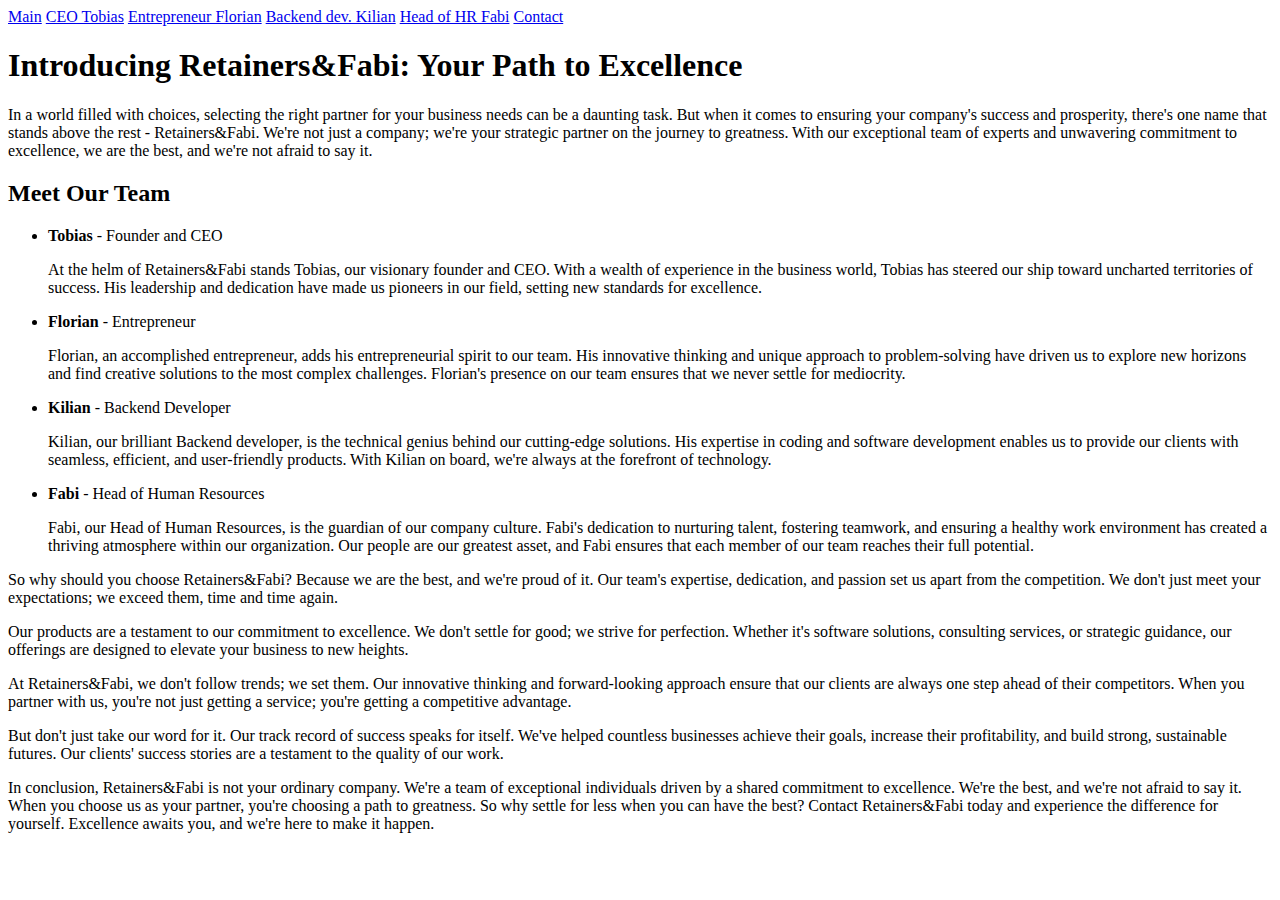
==== index.html @ 8b334878 "added icon to index.html and retainer1.html" ====
<!DOCTYPE html>
<html lang="en">
<head>
    <a href="style.css"></a>
    <title>Retainers&Fabi</title>
    <link rel="icon" type="image/png" href="hacker.png">
</head>
<body>
    <nav>
        <a href="index.html">Main</a>
        <a href="retainer1.html">CEO Tobias</a>
        <a href="retainer2.html">Entrepreneur Florian</a>
        <a href="retainer3.html">Backend dev. Kilian</a>
        <a href="fabi.html">Head of HR Fabi</a>
        <a href="contact.html">Contact</a>
    </nav>
    <h1>Introducing Retainers&Fabi: Your Path to Excellence</h1>

    <p>In a world filled with choices, selecting the right partner for your business needs can be a daunting task. But when it comes to ensuring your company's success and prosperity, there's one name that stands above the rest - Retainers&Fabi. We're not just a company; we're your strategic partner on the journey to greatness. With our exceptional team of experts and unwavering commitment to excellence, we are the best, and we're not afraid to say it.</p>

    <h2>Meet Our Team</h2>
    <ul>
        <li><strong>Tobias</strong> - Founder and CEO</li>
        <p>At the helm of Retainers&Fabi stands Tobias, our visionary founder and CEO. With a wealth of experience in the business world, Tobias has steered our ship toward uncharted territories of success. His leadership and dedication have made us pioneers in our field, setting new standards for excellence.</p>

        <li><strong>Florian</strong> - Entrepreneur</li>
        <p>Florian, an accomplished entrepreneur, adds his entrepreneurial spirit to our team. His innovative thinking and unique approach to problem-solving have driven us to explore new horizons and find creative solutions to the most complex challenges. Florian's presence on our team ensures that we never settle for mediocrity.</p>

        <li><strong>Kilian</strong> - Backend Developer</li>
        <p>Kilian, our brilliant Backend developer, is the technical genius behind our cutting-edge solutions. His expertise in coding and software development enables us to provide our clients with seamless, efficient, and user-friendly products. With Kilian on board, we're always at the forefront of technology.</p>

        <li><strong>Fabi</strong> - Head of Human Resources</li>
        <p>Fabi, our Head of Human Resources, is the guardian of our company culture. Fabi's dedication to nurturing talent, fostering teamwork, and ensuring a healthy work environment has created a thriving atmosphere within our organization. Our people are our greatest asset, and Fabi ensures that each member of our team reaches their full potential.</p>
    </ul>

    <p>So why should you choose Retainers&Fabi? Because we are the best, and we're proud of it. Our team's expertise, dedication, and passion set us apart from the competition. We don't just meet your expectations; we exceed them, time and time again.</p>

    <p>Our products are a testament to our commitment to excellence. We don't settle for good; we strive for perfection. Whether it's software solutions, consulting services, or strategic guidance, our offerings are designed to elevate your business to new heights.</p>

    <p>At Retainers&Fabi, we don't follow trends; we set them. Our innovative thinking and forward-looking approach ensure that our clients are always one step ahead of their competitors. When you partner with us, you're not just getting a service; you're getting a competitive advantage.</p>

    <p>But don't just take our word for it. Our track record of success speaks for itself. We've helped countless businesses achieve their goals, increase their profitability, and build strong, sustainable futures. Our clients' success stories are a testament to the quality of our work.</p>

    <p>In conclusion, Retainers&Fabi is not your ordinary company. We're a team of exceptional individuals driven by a shared commitment to excellence. We're the best, and we're not afraid to say it. When you choose us as your partner, you're choosing a path to greatness. So why settle for less when you can have the best? Contact Retainers&Fabi today and experience the difference for yourself. Excellence awaits you, and we're here to make it happen.</p>

</html>
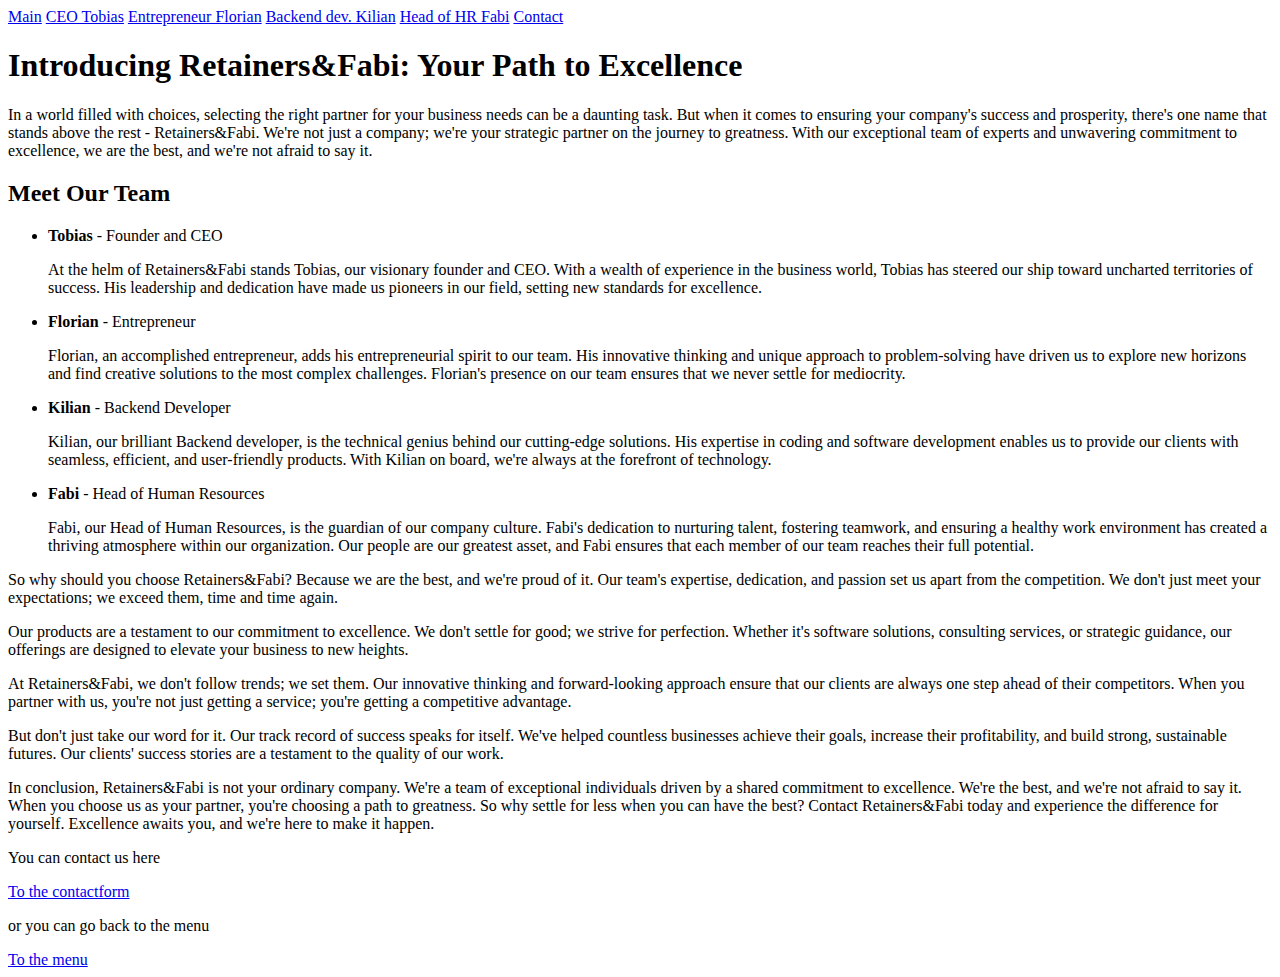
==== commit fd1c2465: "added footer to index.html" ====
--- a/index.html
+++ b/index.html
@@ -43,4 +43,10 @@
 
     <p>In conclusion, Retainers&Fabi is not your ordinary company. We're a team of exceptional individuals driven by a shared commitment to excellence. We're the best, and we're not afraid to say it. When you choose us as your partner, you're choosing a path to greatness. So why settle for less when you can have the best? Contact Retainers&Fabi today and experience the difference for yourself. Excellence awaits you, and we're here to make it happen.</p>
 
+    <footer>
+        <p>You can contact us here </p>
+        <a href="contact.html">To the contactform</a>
+        <p>or you can go back to the menu</p>
+        <a href="index.html">To the menu</a>
+    </footer>
 </html>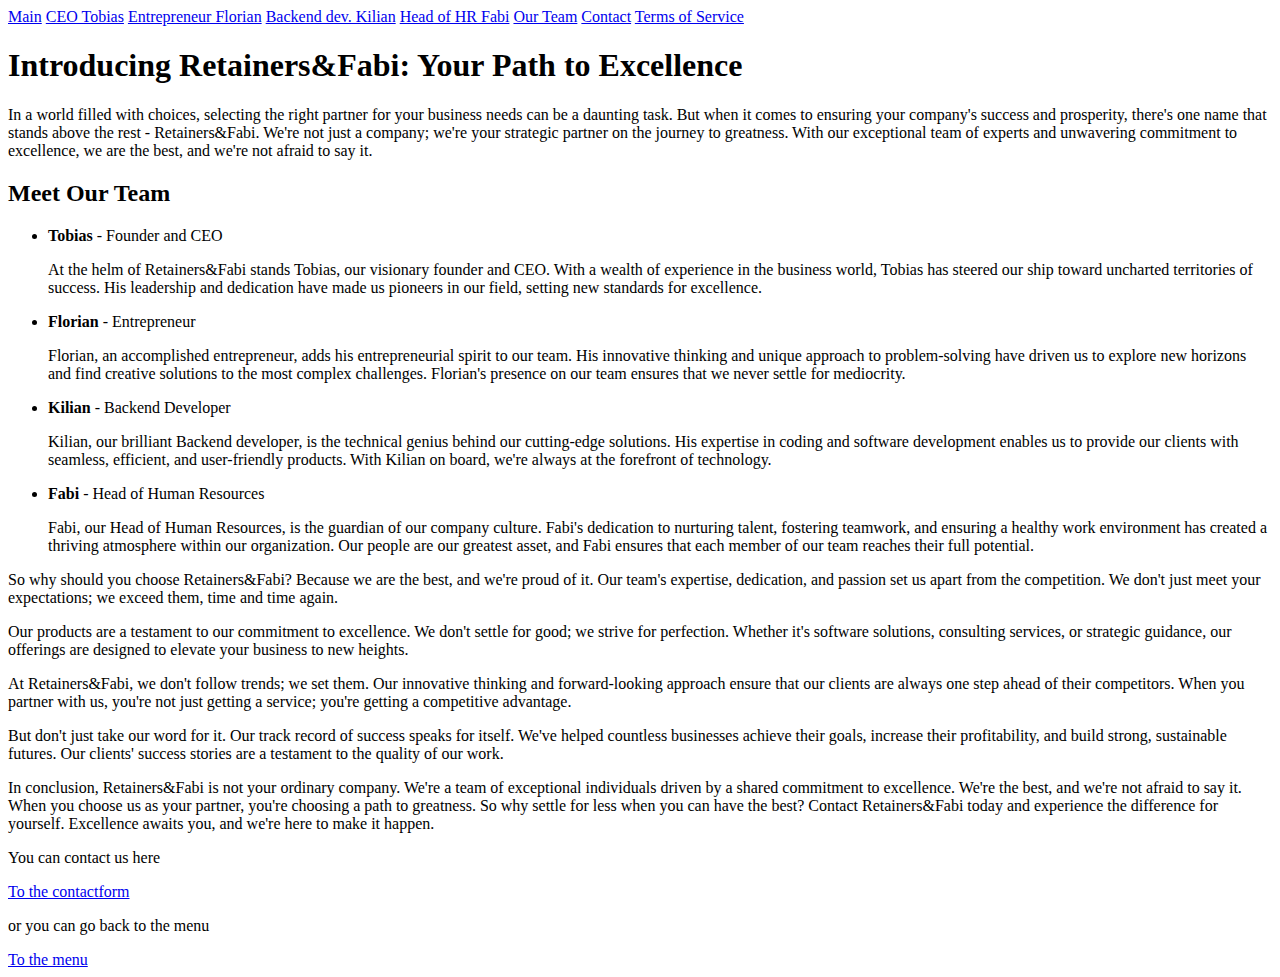
==== commit 7608987e: "fixed nav in index.html, ourProduct.html and retainer1.html" ====
--- a/index.html
+++ b/index.html
@@ -12,7 +12,9 @@
         <a href="retainer2.html">Entrepreneur Florian</a>
         <a href="retainer3.html">Backend dev. Kilian</a>
         <a href="fabi.html">Head of HR Fabi</a>
+        <a href="team.html">Our Team</a>
         <a href="contact.html">Contact</a>
+        <a href="datenschutzerklaerung.html">Terms of Service</a>
     </nav>
     <h1>Introducing Retainers&Fabi: Your Path to Excellence</h1>
 
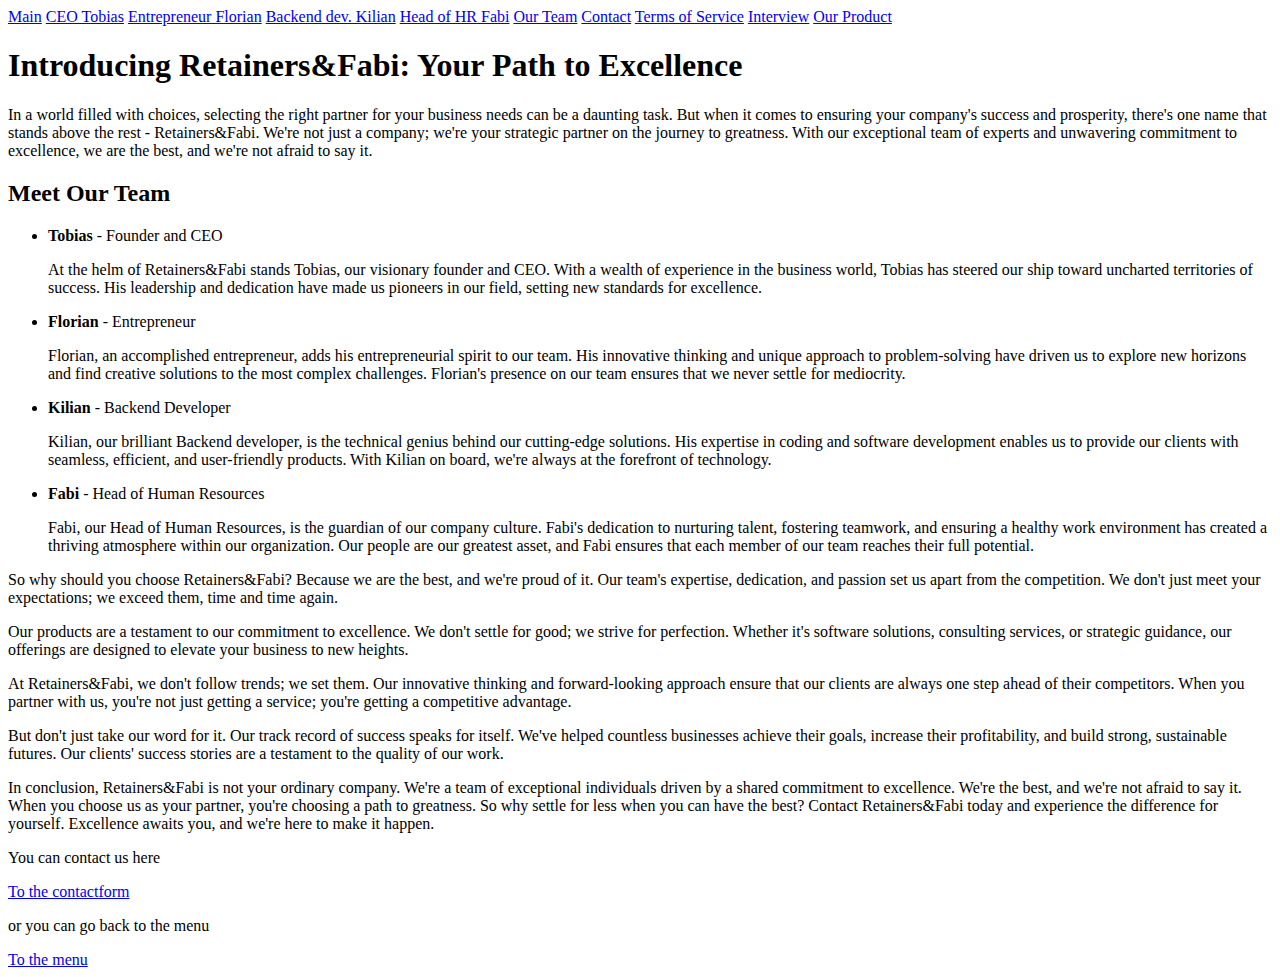
==== commit dc443b63: "updated nav on all pages" ====
--- a/index.html
+++ b/index.html
@@ -15,6 +15,8 @@
         <a href="team.html">Our Team</a>
         <a href="contact.html">Contact</a>
         <a href="datenschutzerklaerung.html">Terms of Service</a>
+        <a href="theInterview.html">Interview</a>
+        <a href="ourProduct.html">Our Product</a>
     </nav>
     <h1>Introducing Retainers&Fabi: Your Path to Excellence</h1>
 
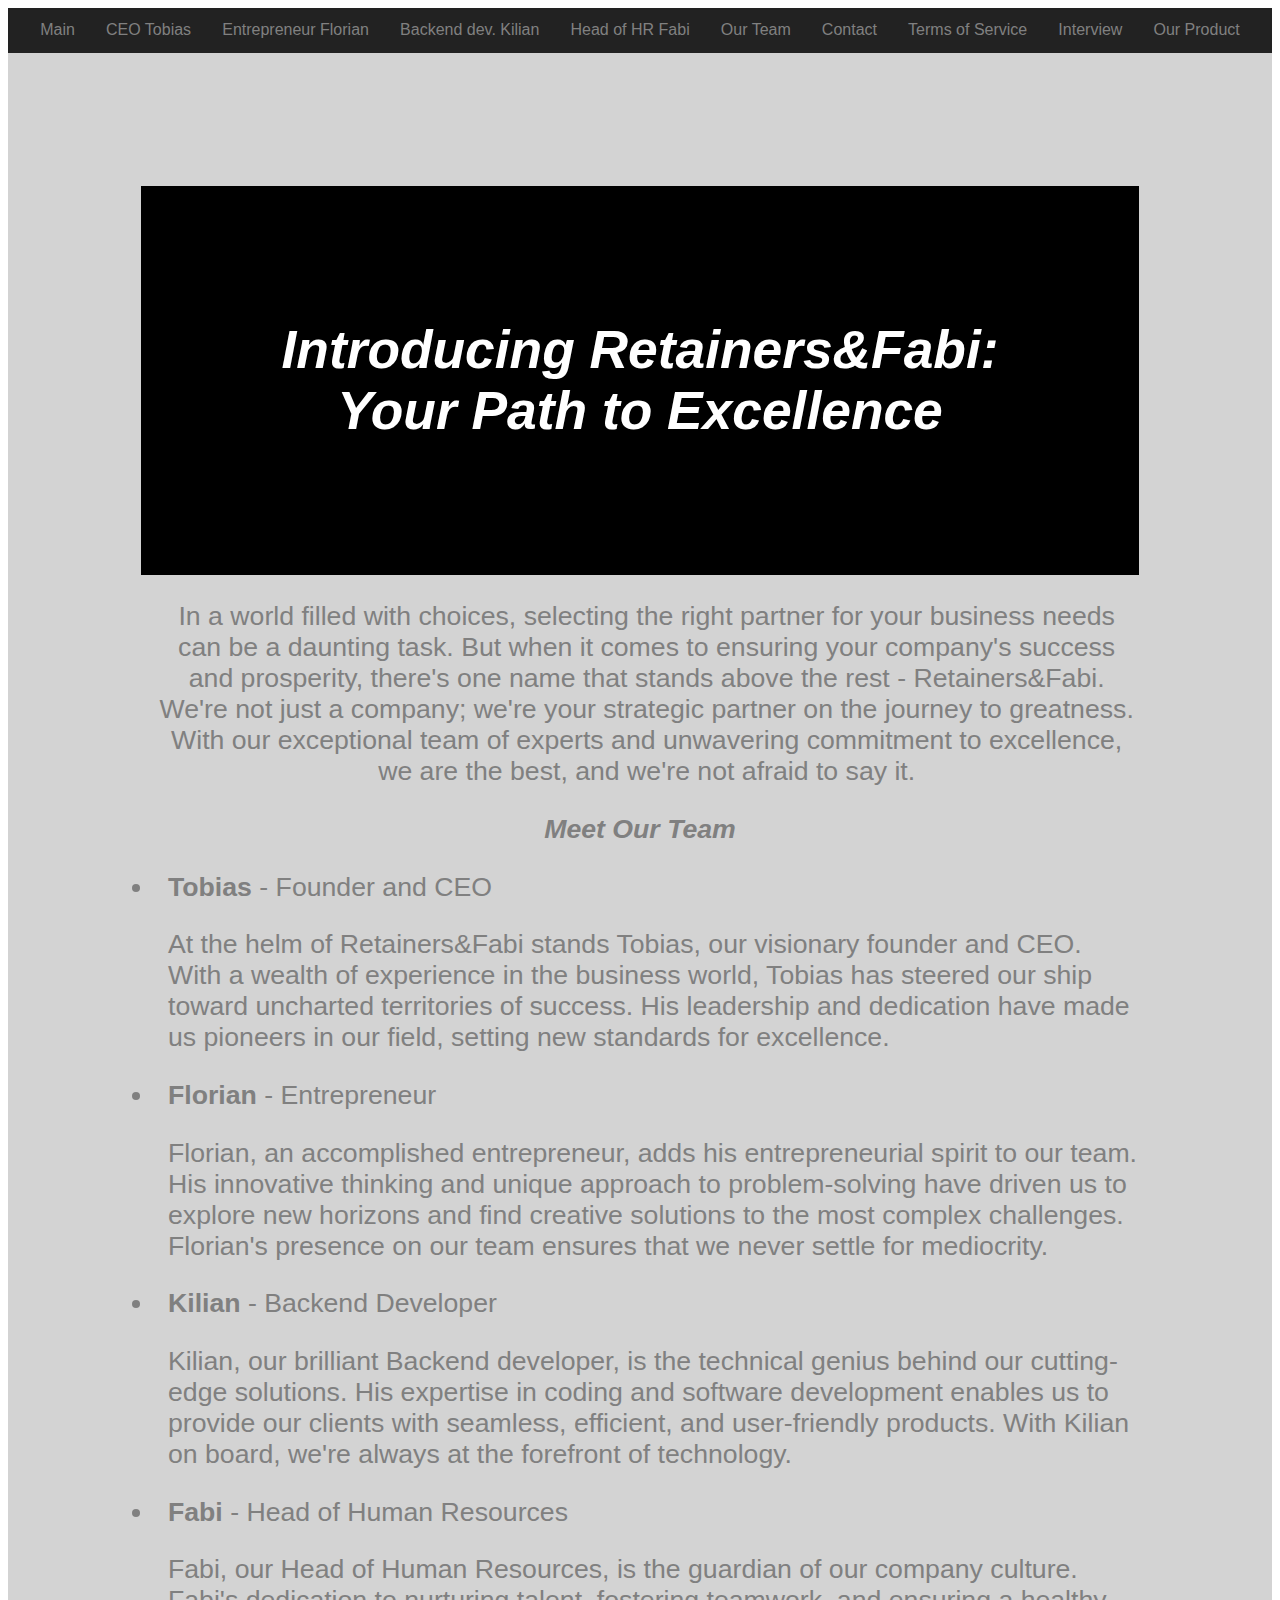
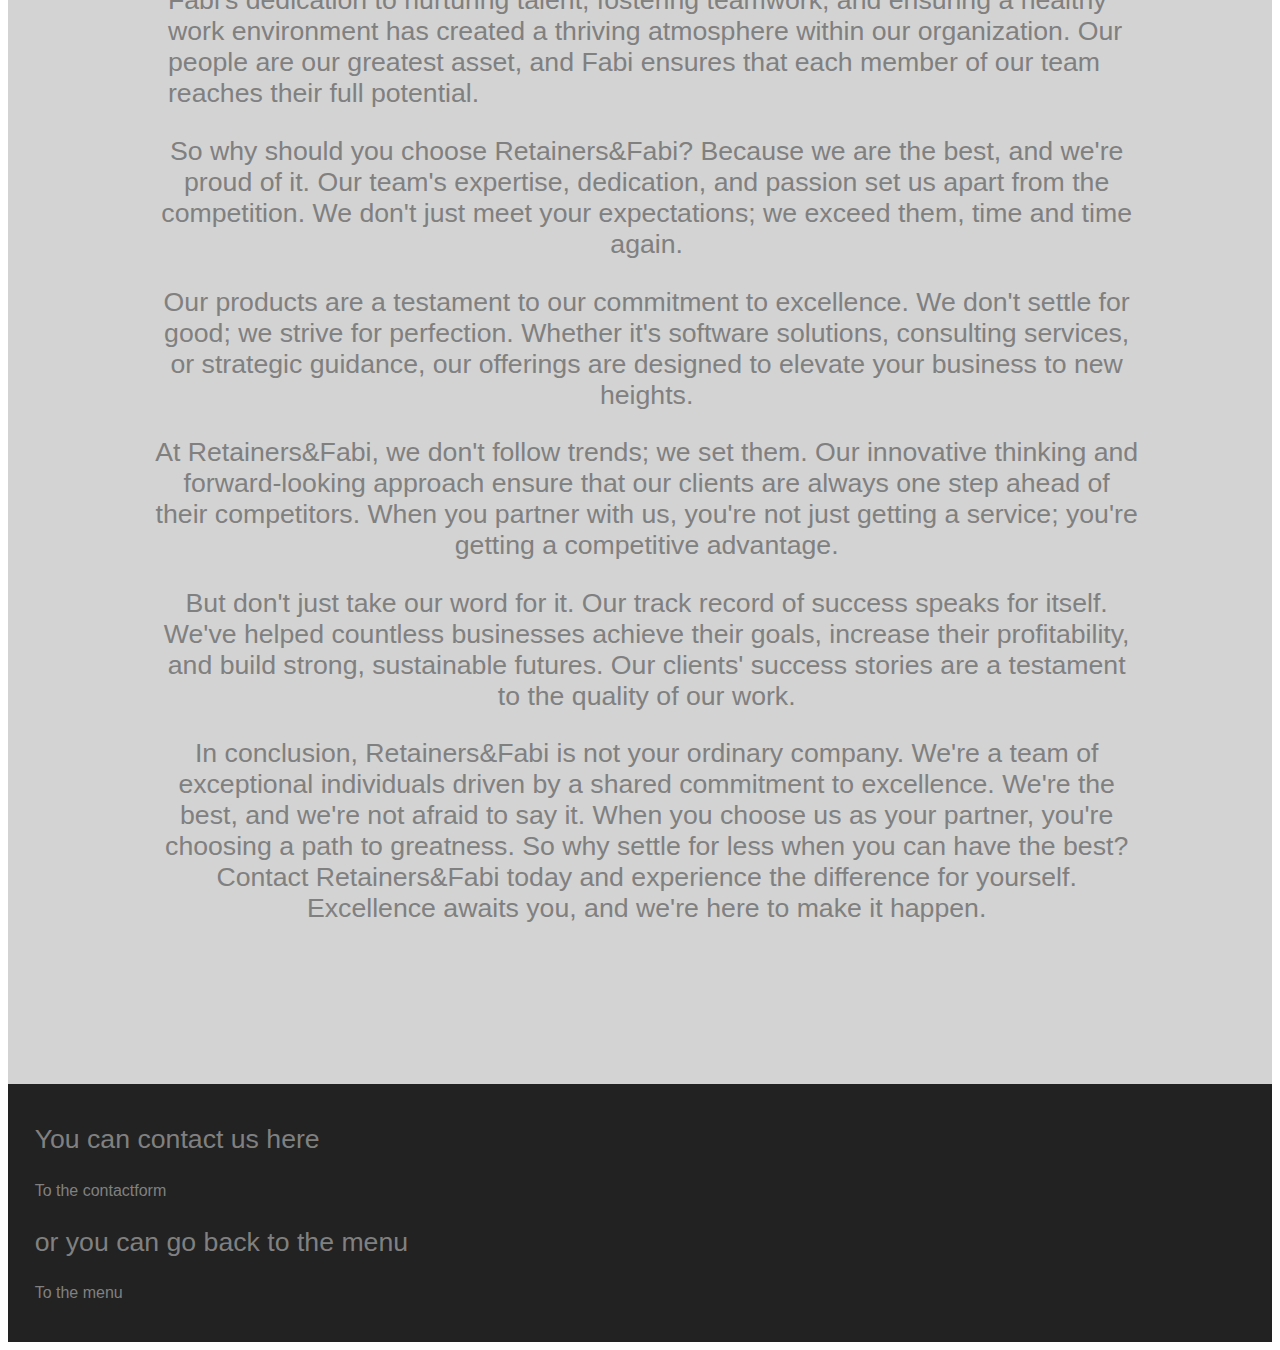
==== commit 81dedd99: "fixed style in index.html" ====
--- a/index.html
+++ b/index.html
@@ -1,7 +1,7 @@
 <!DOCTYPE html>
 <html lang="en">
 <head>
-    <a href="style.css"></a>
+    <link rel="stylesheet" href="style.css"></link>
     <title>Retainers&Fabi</title>
     <link rel="icon" type="image/png" href="hacker.png">
 </head>
@@ -18,6 +18,7 @@
         <a href="theInterview.html">Interview</a>
         <a href="ourProduct.html">Our Product</a>
     </nav>
+    <div class="content">
     <h1>Introducing Retainers&Fabi: Your Path to Excellence</h1>
 
     <p>In a world filled with choices, selecting the right partner for your business needs can be a daunting task. But when it comes to ensuring your company's success and prosperity, there's one name that stands above the rest - Retainers&Fabi. We're not just a company; we're your strategic partner on the journey to greatness. With our exceptional team of experts and unwavering commitment to excellence, we are the best, and we're not afraid to say it.</p>
@@ -46,7 +47,7 @@
     <p>But don't just take our word for it. Our track record of success speaks for itself. We've helped countless businesses achieve their goals, increase their profitability, and build strong, sustainable futures. Our clients' success stories are a testament to the quality of our work.</p>
 
     <p>In conclusion, Retainers&Fabi is not your ordinary company. We're a team of exceptional individuals driven by a shared commitment to excellence. We're the best, and we're not afraid to say it. When you choose us as your partner, you're choosing a path to greatness. So why settle for less when you can have the best? Contact Retainers&Fabi today and experience the difference for yourself. Excellence awaits you, and we're here to make it happen.</p>
-
+</div>
     <footer>
         <p>You can contact us here </p>
         <a href="contact.html">To the contactform</a>
--- a/style.css
+++ b/style.css
@@ -0,0 +1,64 @@
+*{
+    font-family: Arial, Helvetica, sans-serif;
+    background-color: white;
+    color: gray;
+}
+div{
+    text-align: center;
+    font-size: 30pt;
+    padding: 100pt;
+    margin: 0pt;
+    color: white;
+    background-color: gray;
+    font-style: italic;
+}
+h1{
+    font-weight: bold;
+    text-align: center;
+    font-size: 40pt;
+    padding: 100pt;
+    margin: 0pt;
+    color: white;
+    background-color: black;
+}
+h2{
+    font-size: 20pt;
+    margin: 10pt;
+    font-weight: bold;
+    background-color: lightgray;
+}
+p, ul, li{
+    font-style: normal;
+    font-size: 20pt;
+    padding-left: 10pt;
+    background-color: lightgray;
+}
+ul, li{
+    text-align: left;
+}
+strong{
+    background-color: lightgray;
+}
+.content{
+    background-color: lightgray;
+}
+nav, a{
+    background-color: #222222;
+    color: gray;
+    padding: 10pt;
+    text-align: center;
+}
+footer{
+    background-color: #222222;
+    padding: 10pt;
+    padding-bottom: 30pt;
+}
+footer p{
+    background-color: #222222;
+}
+a{
+    text-decoration: none;
+}
+a:hover{
+    color: coral;
+}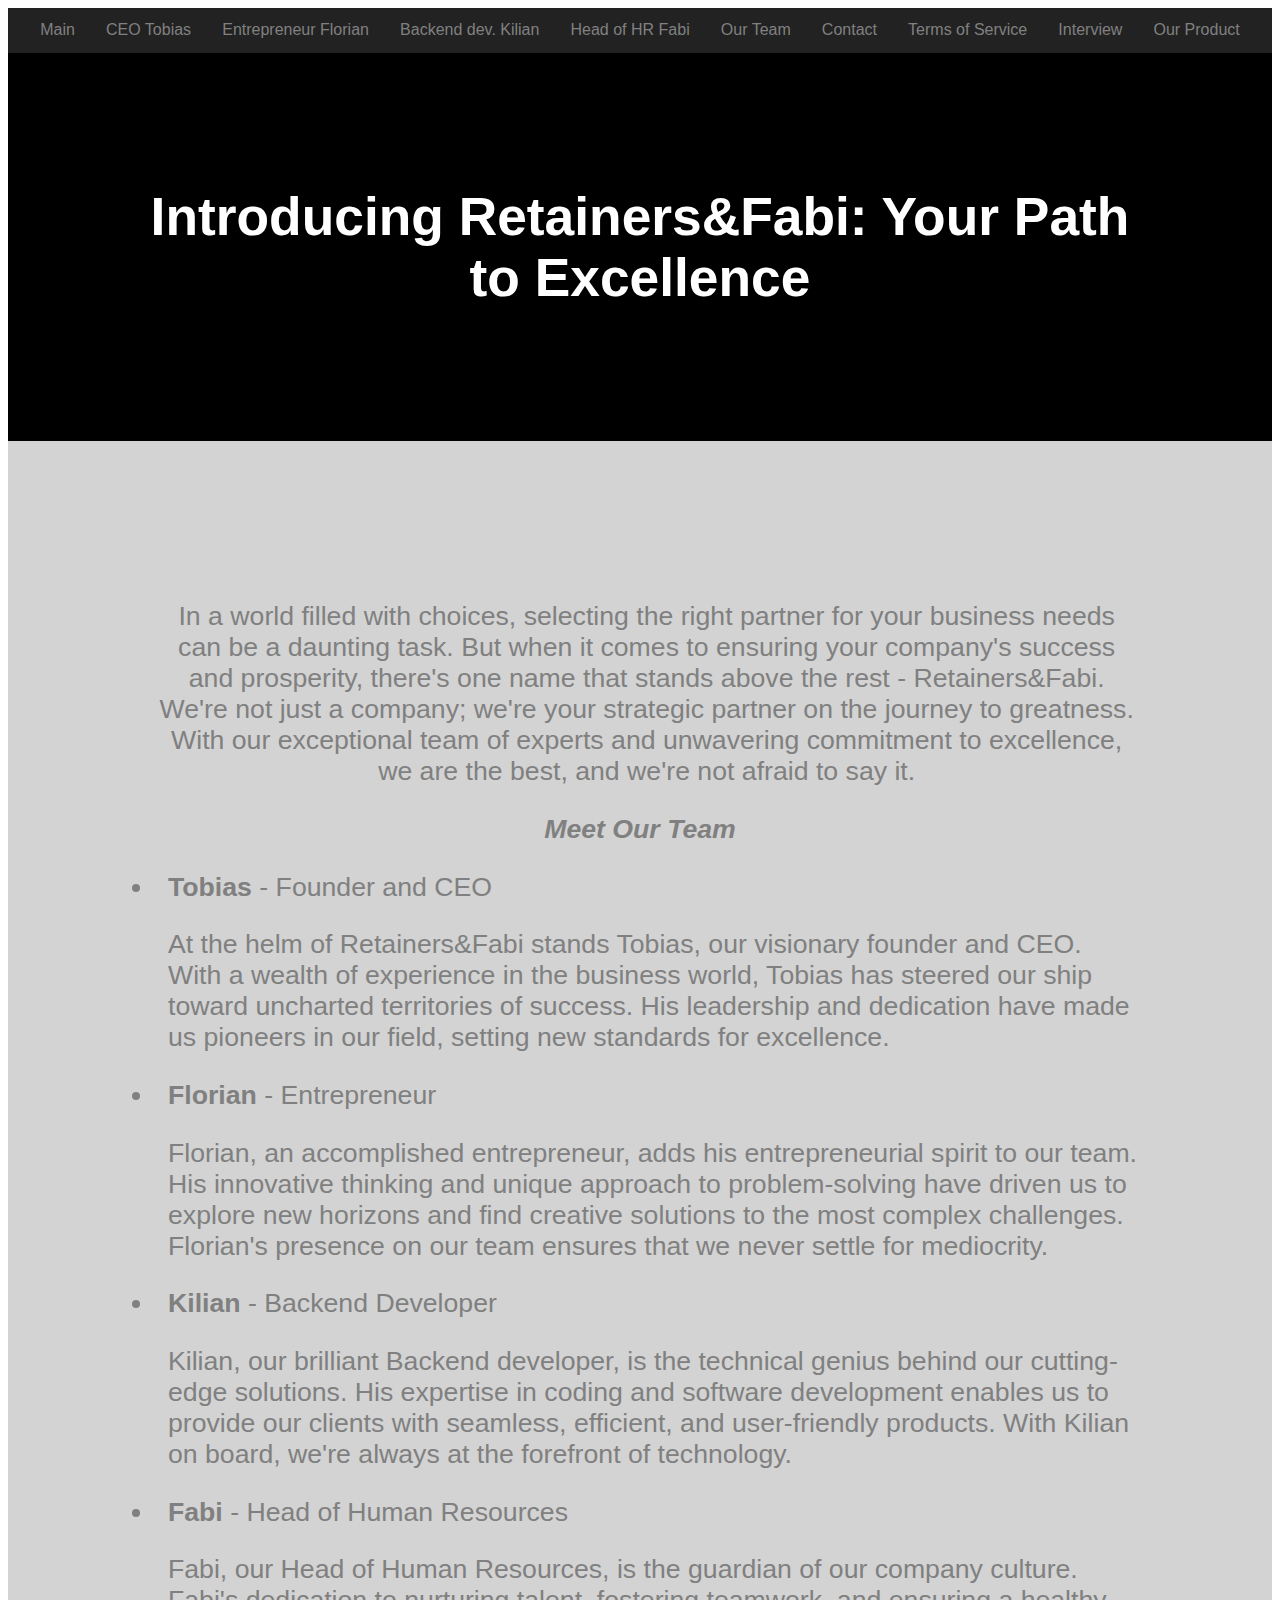
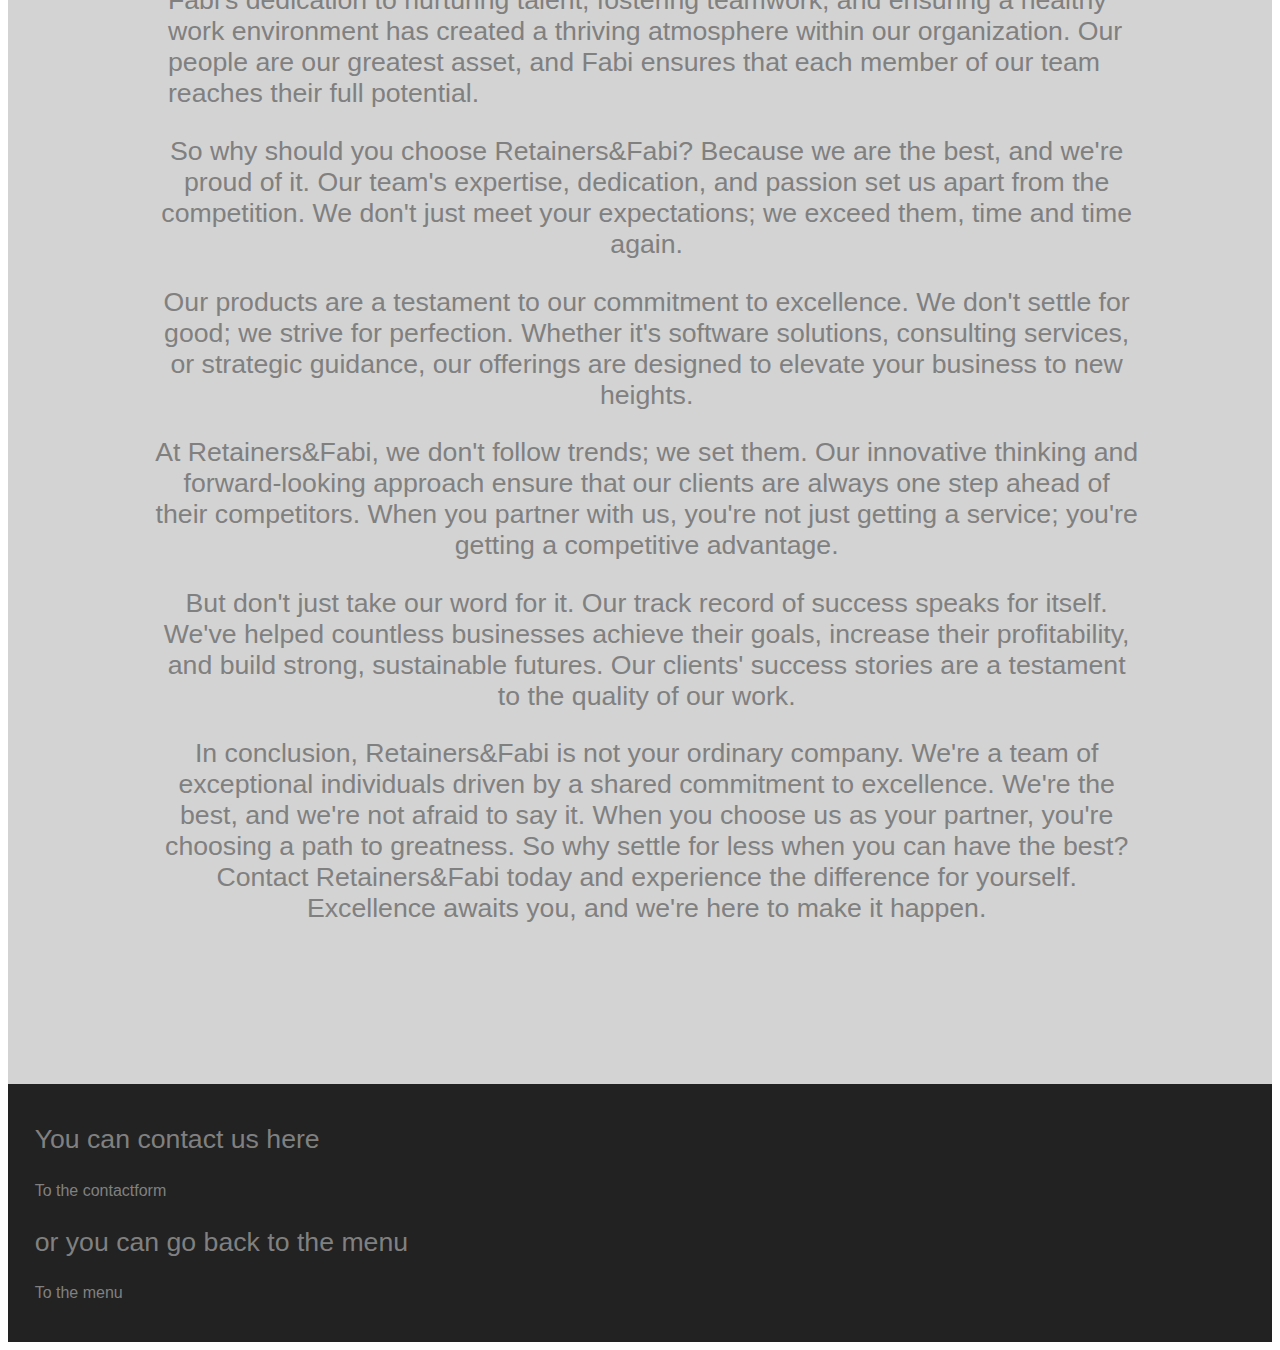
==== commit 42f40ed2: "fixed style in index.html" ====
--- a/index.html
+++ b/index.html
@@ -18,8 +18,10 @@
         <a href="theInterview.html">Interview</a>
         <a href="ourProduct.html">Our Product</a>
     </nav>
+
+    <h1>Introducing Retainers&Fabi: Your Path to Excellence</h1>
+    
     <div class="content">
-    <h1>Introducing Retainers&Fabi: Your Path to Excellence</h1>
 
     <p>In a world filled with choices, selecting the right partner for your business needs can be a daunting task. But when it comes to ensuring your company's success and prosperity, there's one name that stands above the rest - Retainers&Fabi. We're not just a company; we're your strategic partner on the journey to greatness. With our exceptional team of experts and unwavering commitment to excellence, we are the best, and we're not afraid to say it.</p>
 
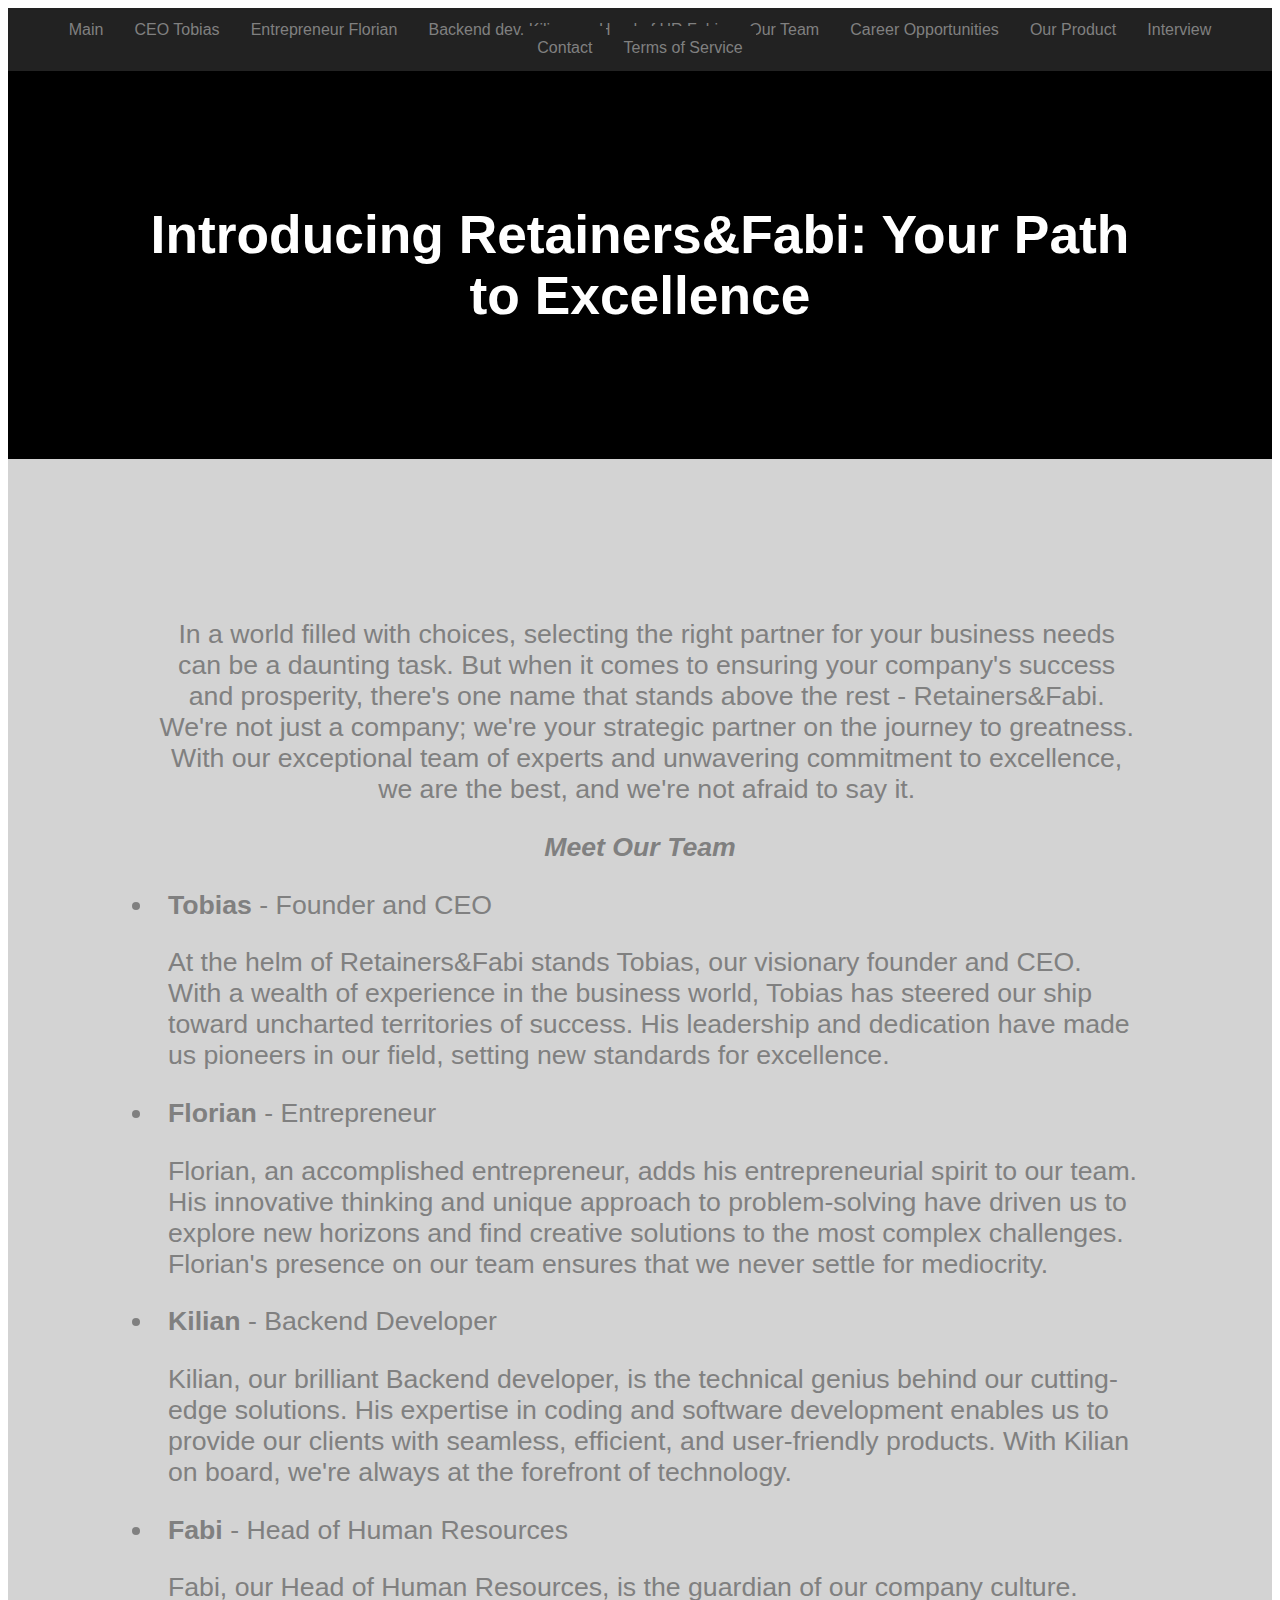
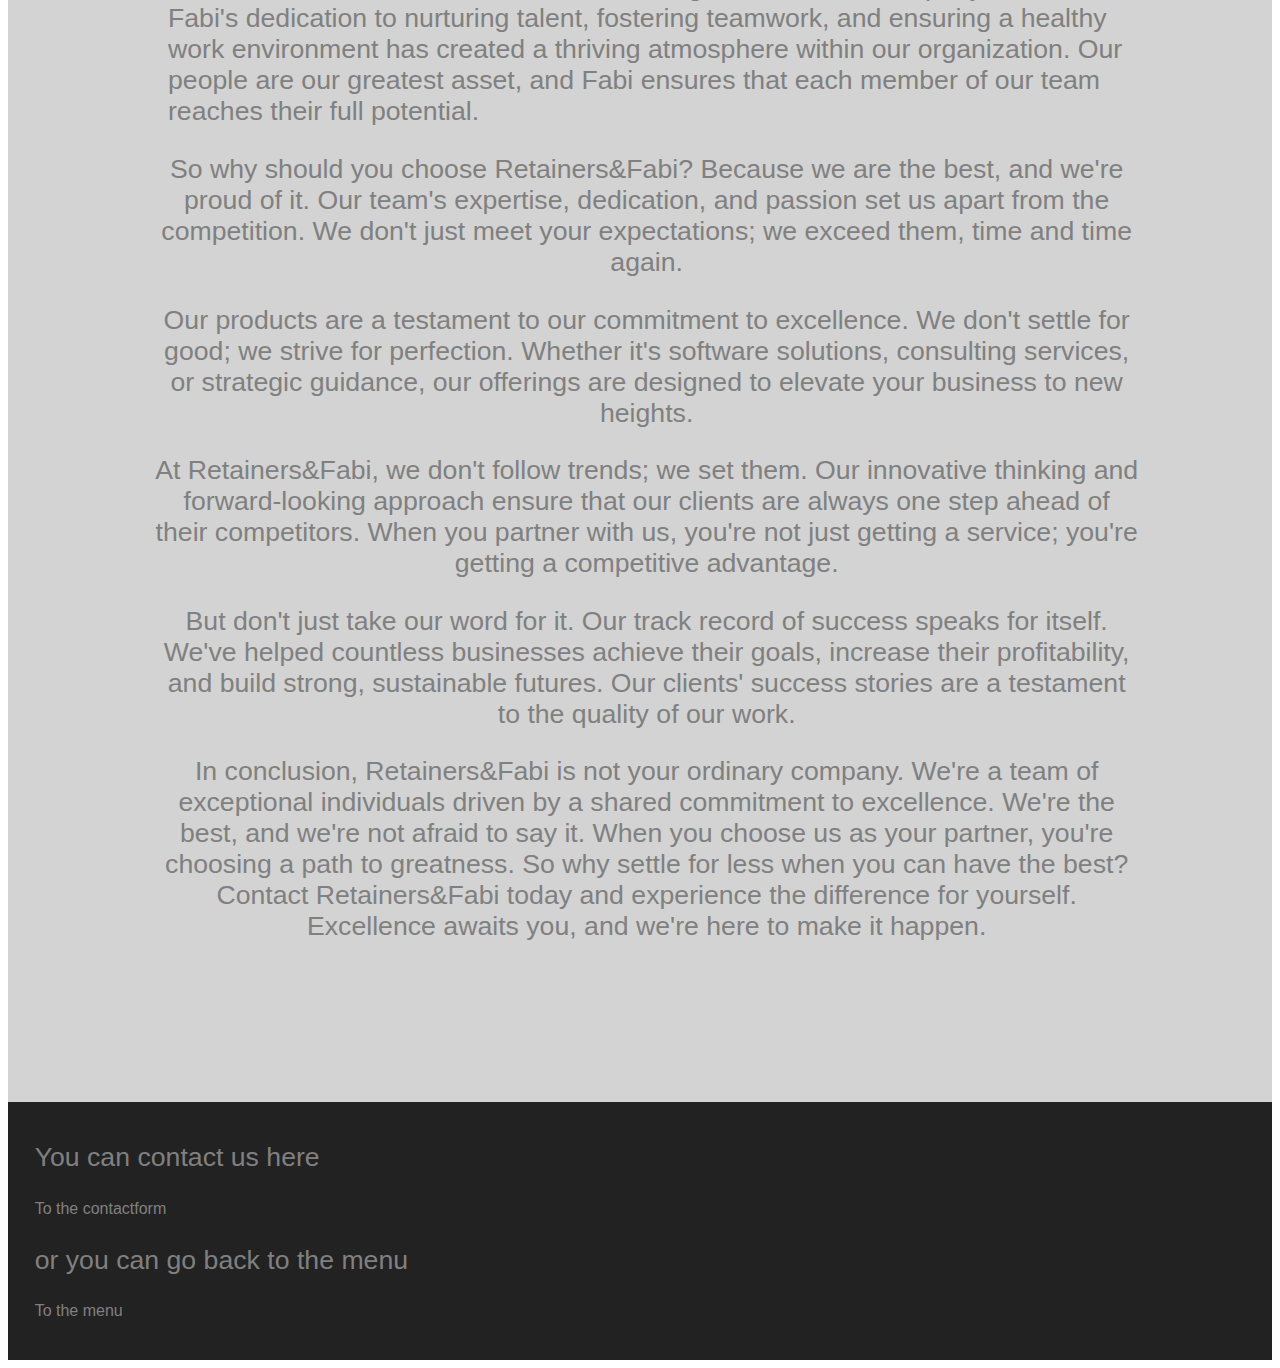
==== commit 9af0ed08: "Merge branch 'main' of https://github.com/HTL-Waidhofen/first-cooperation-retainers-fabi" ====
--- a/index.html
+++ b/index.html
@@ -13,10 +13,11 @@
         <a href="retainer3.html">Backend dev. Kilian</a>
         <a href="fabi.html">Head of HR Fabi</a>
         <a href="team.html">Our Team</a>
+        <a href="career-opportunities.html">Career Opportunities</a>
+        <a href="ourProduct.html">Our Product</a>
+        <a href="theInterview.html">Interview</a>
         <a href="contact.html">Contact</a>
         <a href="datenschutzerklaerung.html">Terms of Service</a>
-        <a href="theInterview.html">Interview</a>
-        <a href="ourProduct.html">Our Product</a>
     </nav>
 
     <h1>Introducing Retainers&Fabi: Your Path to Excellence</h1>
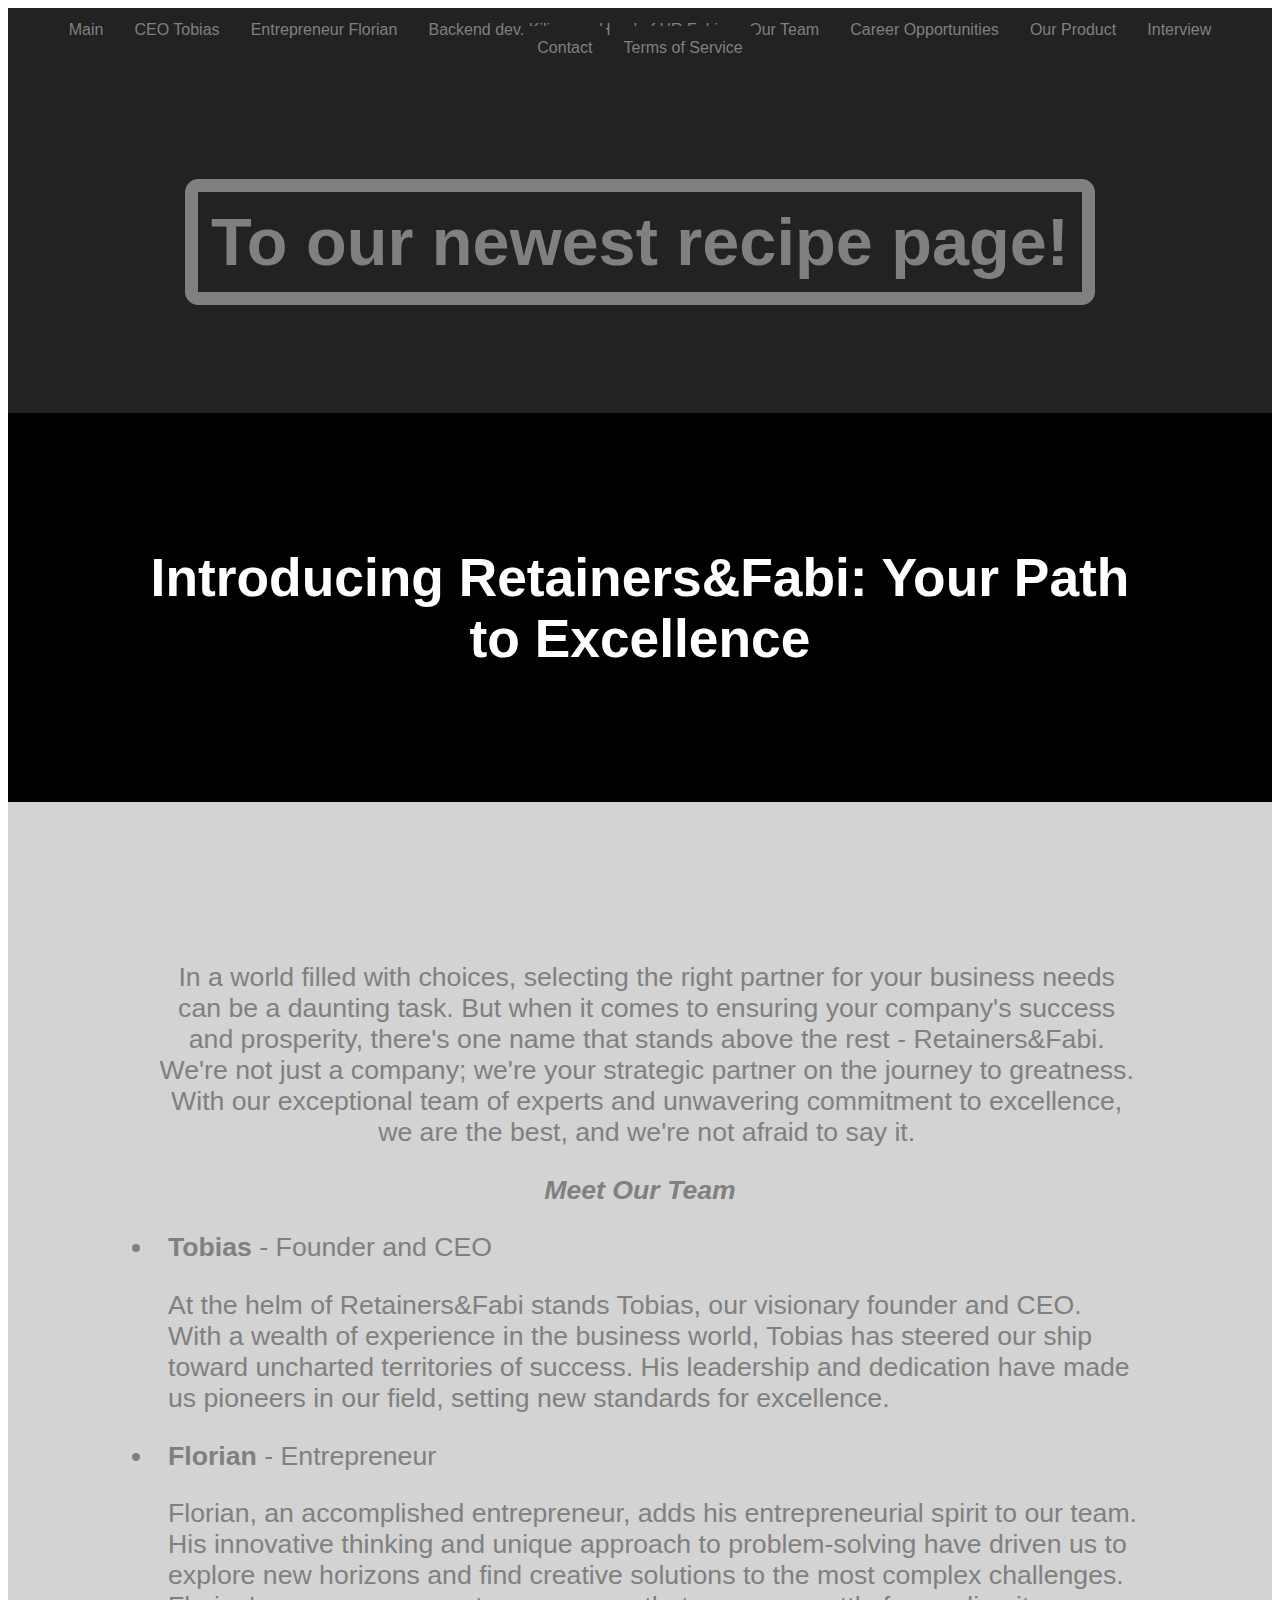
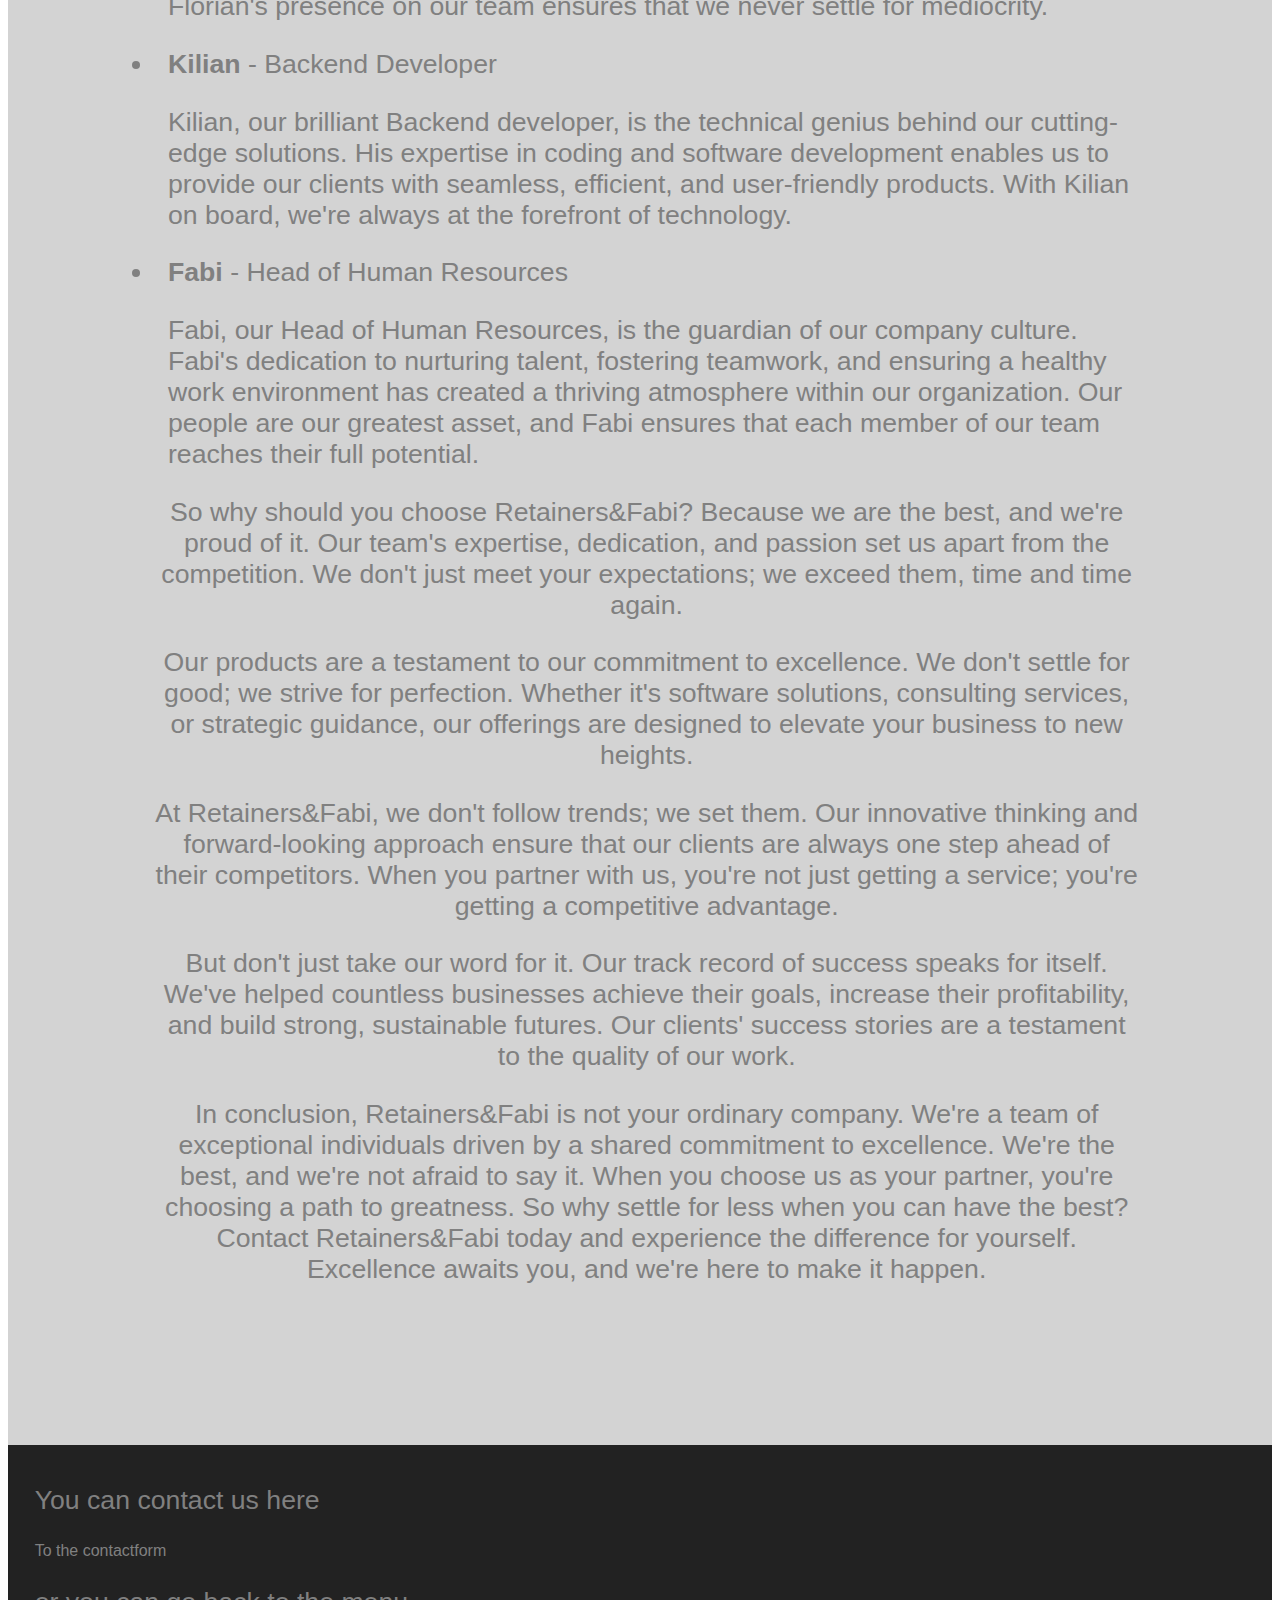
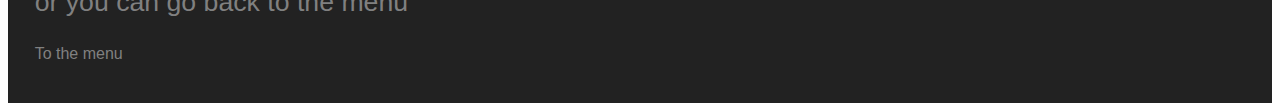
==== commit 42a0fa09: "link to recipe side in main + style" ====
--- a/index.html
+++ b/index.html
@@ -20,6 +20,9 @@
         <a href="datenschutzerklaerung.html">Terms of Service</a>
     </nav>
 
+    <h4>
+        <a href="recipes.html">To our newest recipe page!</a>
+    </h4>
     <h1>Introducing Retainers&Fabi: Your Path to Excellence</h1>
     
     <div class="content">
--- a/style.css
+++ b/style.css
@@ -61,4 +61,82 @@
 }
 a:hover{
     color: coral;
+}
+.ipLocator{
+    background-color: white;
+    color: lightgray;
+    border-radius: 10pt;
+    font-size: 20pt;
+    font-weight: bold;
+}
+.ipLocator:hover, button:hover{
+    background-color: coral;
+    color: white;
+}
+img{
+    width: 40%;
+    margin-top: -70pt;
+}
+.apply{
+    color: gray;
+    background-color: lightgray;
+    border-radius: 10pt;
+    font-size: 20pt;
+}
+input{
+    background-color: lightgray;
+    border: 3pt solid gray;
+    color: gray;
+    border-radius: 10pt;
+    text-align: center;
+    width: 150pt;
+    height: 30pt;
+    font-size: 20pt;
+    margin-left: 20pt;
+}
+button{
+    background-color: white;
+    border-width: 0pt;
+    color: lightgray;
+    border-radius: 10pt;
+    text-align: center;
+    width: 200pt;
+    height: 40pt;
+    font-size: 20pt;
+    margin-bottom: 10pt;
+}
+label, form{
+    background-color: lightgray;
+}
+#email{
+    width: 40%;
+}
+textarea{
+    border: 3pt solid gray;
+    border-radius: 10pt;
+    background-color: lightgray;
+    width: 60%;
+    height: 100pt;
+    margin: 20pt;
+    margin-bottom: -50pt;
+    font-size: 20pt;
+    padding: 10pt;
+}
+h4{
+    font-weight: bold;
+    text-align: center;
+    font-size: 50pt;
+    padding: 100pt;
+    margin: 0pt;
+    background-color: #222222;
+}
+h4 a{
+    border: 10pt solid gray;
+    padding: 10pt;
+    border-radius: 10pt;
+}
+h4 a:hover{
+    border: 10pt solid coral;
+    padding: 10pt;
+    border-radius: 10pt;
 }